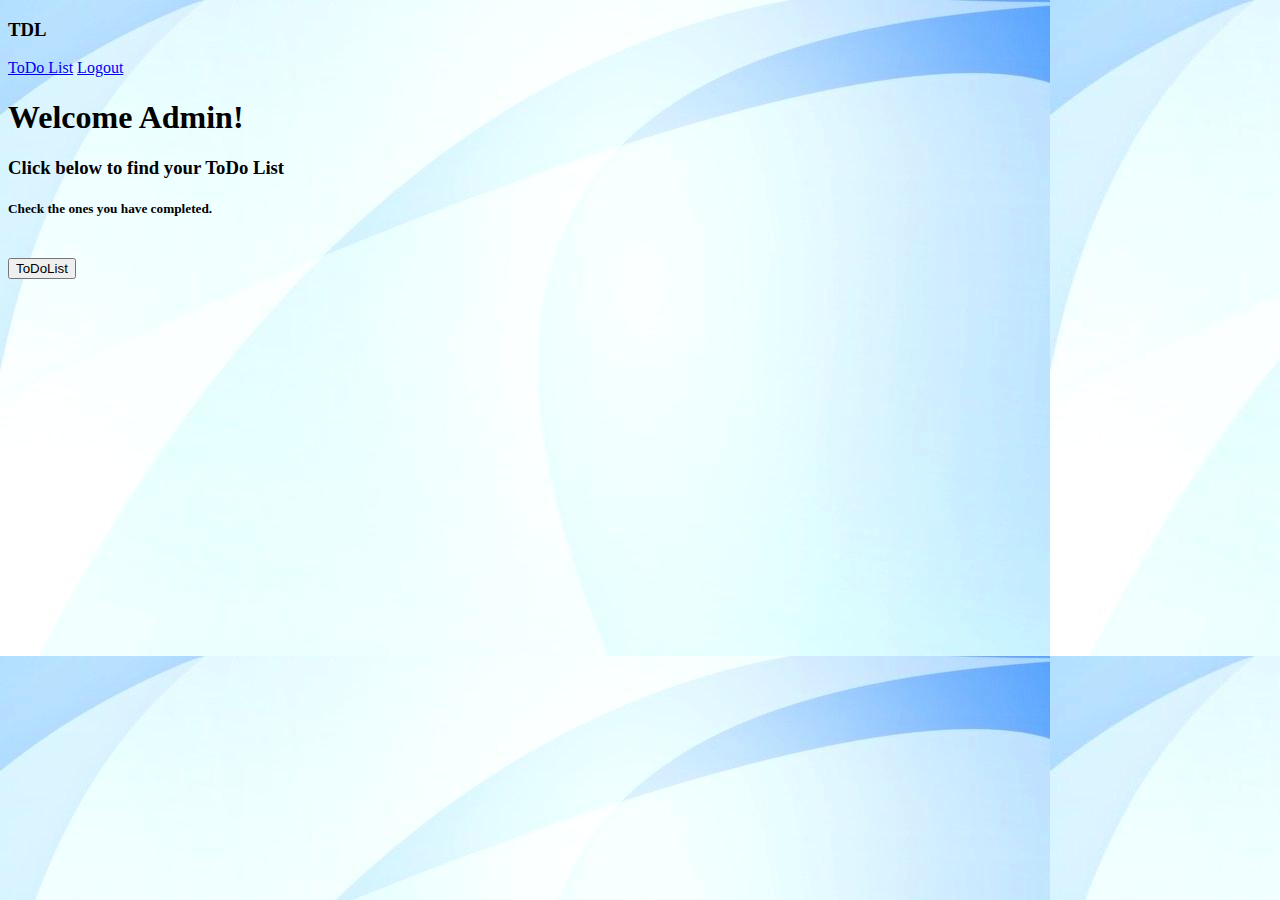
==== todolist.html @ 024e9ade "opening" ====
<!DOCTYPE html>
<html lang="en">
<head>
    <meta charset="UTF-8">
    <meta http-equiv="X-UA-Compatible" content="IE=edge">
    <meta name="viewport" content="width=device-width, initial-scale=1.0">
    <link href="https://cdn.jsdelivr.net/npm/bootstrap@5.1.3/dist/css/bootstrap.min.css" rel="stylesheet" integrity="sha384-1BmE4kWBq78iYhFldvKuhfTAU6auU8tT94WrHftjDbrCEXSU1oBoqyl2QvZ6jIW3" crossorigin="anonymous">
    <link rel="stylesheet" href="css/naviagtion.css">
    <title>ToDo List</title>
</head>
<body background="background.jpg">
    <nav class="navbar navbar-expand-lg navbar-dark bg-dark">
        <div class="container-fluid">
          <h3 class="navbar-brand">TDL</h3>
          <!-- <button class="navbar-toggler" type="button" data-bs-toggle="collapse" data-bs-target="#navbarNavAltMarkup" aria-controls="navbarNavAltMarkup" aria-expanded="false" aria-label="Toggle navigation">
            <span class="navbar-toggler-icon"></span>
          </button> -->
          <div class="collapse navbar-collapse" id="navbarNavAltMarkup">
            <div class="navbar-nav ms-auto">
              <a class="nav-link active" aria-current="page" href="#demo" onclick="loadTable()">ToDo List</a>
              <a class="nav-link" href="index.html">Logout</a>
            </div>
          </div>
        </div>
      </nav>

      <h1>Welcome Admin!</h1>
      <h3>Click below to find your ToDo List</h3>
      <h5>Check the ones you have completed.</h5>
      <br>
      <button type="button" onclick="loadTable()">ToDoList</button>
      <br><br>
      <table id="demo" ></table>




      <script src="js/todolist.js"></script>
      <!-- <script src="https://cdnjs.cloudflare.com/ajax/libs/jquery/3.3.1/jquery.min.js"></script> -->
      <!-- <script src="https://ajax.googleapis.com/ajax/libs/jquery/1.12.0/jquery.min.js"></script> -->
</body>
</html>
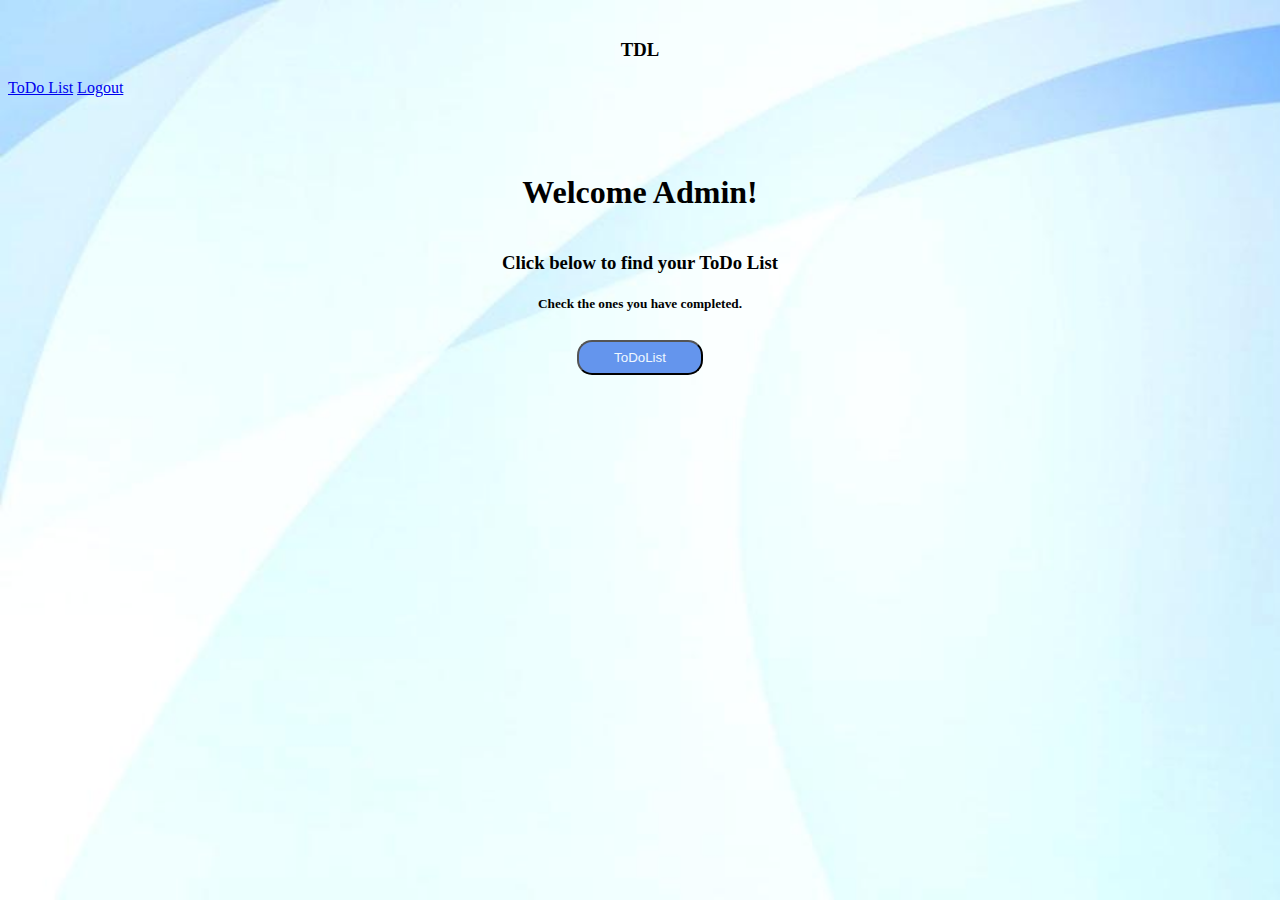
==== commit 08f35cc9: "Update todolist.html" ====
--- a/todolist.html
+++ b/todolist.html
@@ -5,7 +5,7 @@
     <meta http-equiv="X-UA-Compatible" content="IE=edge">
     <meta name="viewport" content="width=device-width, initial-scale=1.0">
     <link href="https://cdn.jsdelivr.net/npm/bootstrap@5.1.3/dist/css/bootstrap.min.css" rel="stylesheet" integrity="sha384-1BmE4kWBq78iYhFldvKuhfTAU6auU8tT94WrHftjDbrCEXSU1oBoqyl2QvZ6jIW3" crossorigin="anonymous">
-    <link rel="stylesheet" href="css/naviagtion.css">
+    <link rel="stylesheet" href="css/todolist.css">
     <title>ToDo List</title>
 </head>
 <body background="background.jpg">
--- a/css/todolist.css
+++ b/css/todolist.css
@@ -0,0 +1,94 @@
+body {
+    background-size: cover;
+    background-attachment: fixed;
+    background-repeat: no-repeat;    
+ }
+
+h1{
+    text-align: center;
+    padding-top: 55px;
+}
+
+h3{
+    text-align: center;
+    padding-top: 20px;
+}
+
+h5{
+    text-align: center;
+    margin-bottom: 10px;
+}
+
+button{
+    display: block;
+    margin : 0 auto;
+    width: 10%;
+    height: 35px;
+    border-radius: 15px;
+    background-color: cornflowerblue;
+    color: aliceblue;
+}
+
+button:hover{
+    background-color: aliceblue;
+    color: rgb(40, 92, 189);
+}
+
+table,tr {
+    border : 1px solid black;
+    border-collapse: collapse;
+    width: 50%;
+    
+  }
+  th,td {
+    padding: 5px;
+    
+  }
+
+  table{
+  
+      margin: 0 auto;
+
+  }
+
+  th{
+      font-size:large;
+      text-align: center;
+      background-color:rgb(20, 97, 173);
+      color: beige;
+      font-family:Verdana, Geneva, Tahoma, sans-serif;
+  }
+  tr{
+    background-color:rgb(193, 226, 248);
+  }
+
+  td{
+   font-size: large;
+    color: black;
+    text-align: center;
+  }
+  tr:hover {
+      background-color: rgb(223, 234, 241);
+    }
+
+    /* input{
+        cursor: pointer;
+    } */
+
+    input  {
+        cursor:pointer;
+        transform: scale(1.25);
+        
+      } 
+      input:checked{
+        cursor: default;
+      } 
+      input:checked:hover{
+          background-color: unset;
+      }
+      input:hover{
+          background-color: black;
+          
+      }
+
+  
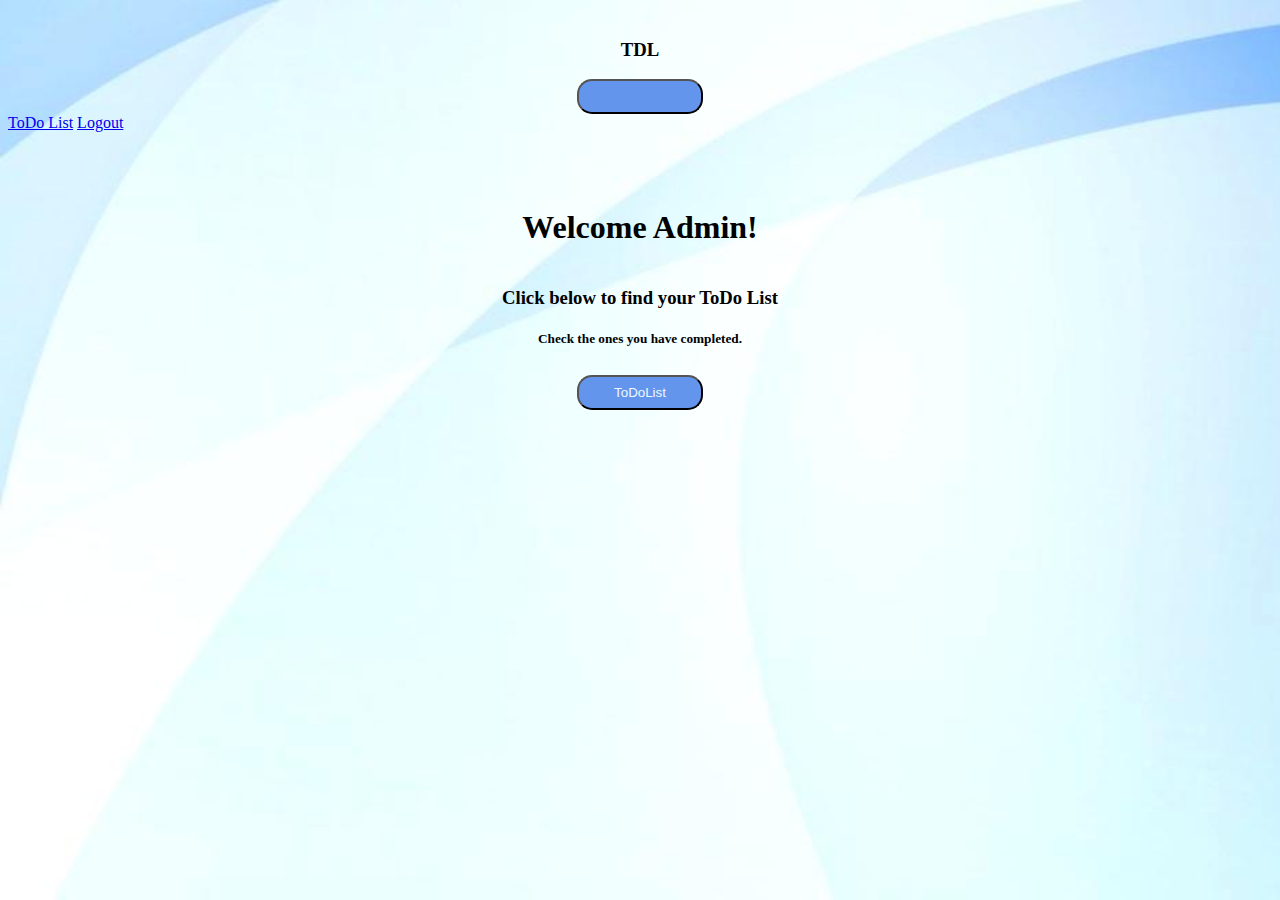
==== commit e2f67564: "Update todolist.html" ====
--- a/todolist.html
+++ b/todolist.html
@@ -12,9 +12,9 @@
     <nav class="navbar navbar-expand-lg navbar-dark bg-dark">
         <div class="container-fluid">
           <h3 class="navbar-brand">TDL</h3>
-          <!-- <button class="navbar-toggler" type="button" data-bs-toggle="collapse" data-bs-target="#navbarNavAltMarkup" aria-controls="navbarNavAltMarkup" aria-expanded="false" aria-label="Toggle navigation">
+          <button class="navbar-toggler" type="button" data-bs-toggle="collapse" data-bs-target="#navbarNavAltMarkup" aria-controls="navbarNavAltMarkup" aria-expanded="false" aria-label="Toggle navigation">
             <span class="navbar-toggler-icon"></span>
-          </button> -->
+          </button>
           <div class="collapse navbar-collapse" id="navbarNavAltMarkup">
             <div class="navbar-nav ms-auto">
               <a class="nav-link active" aria-current="page" href="#demo" onclick="loadTable()">ToDo List</a>
@@ -36,7 +36,7 @@
 
 
       <script src="js/todolist.js"></script>
-      <!-- <script src="https://cdnjs.cloudflare.com/ajax/libs/jquery/3.3.1/jquery.min.js"></script> -->
-      <!-- <script src="https://ajax.googleapis.com/ajax/libs/jquery/1.12.0/jquery.min.js"></script> -->
+      <script src="https://cdn.jsdelivr.net/npm/bootstrap@5.1.3/dist/js/bootstrap.bundle.min.js" integrity="sha384-ka7Sk0Gln4gmtz2MlQnikT1wXgYsOg+OMhuP+IlRH9sENBO0LRn5q+8nbTov4+1p" crossorigin="anonymous"></script>
+
 </body>
 </html>